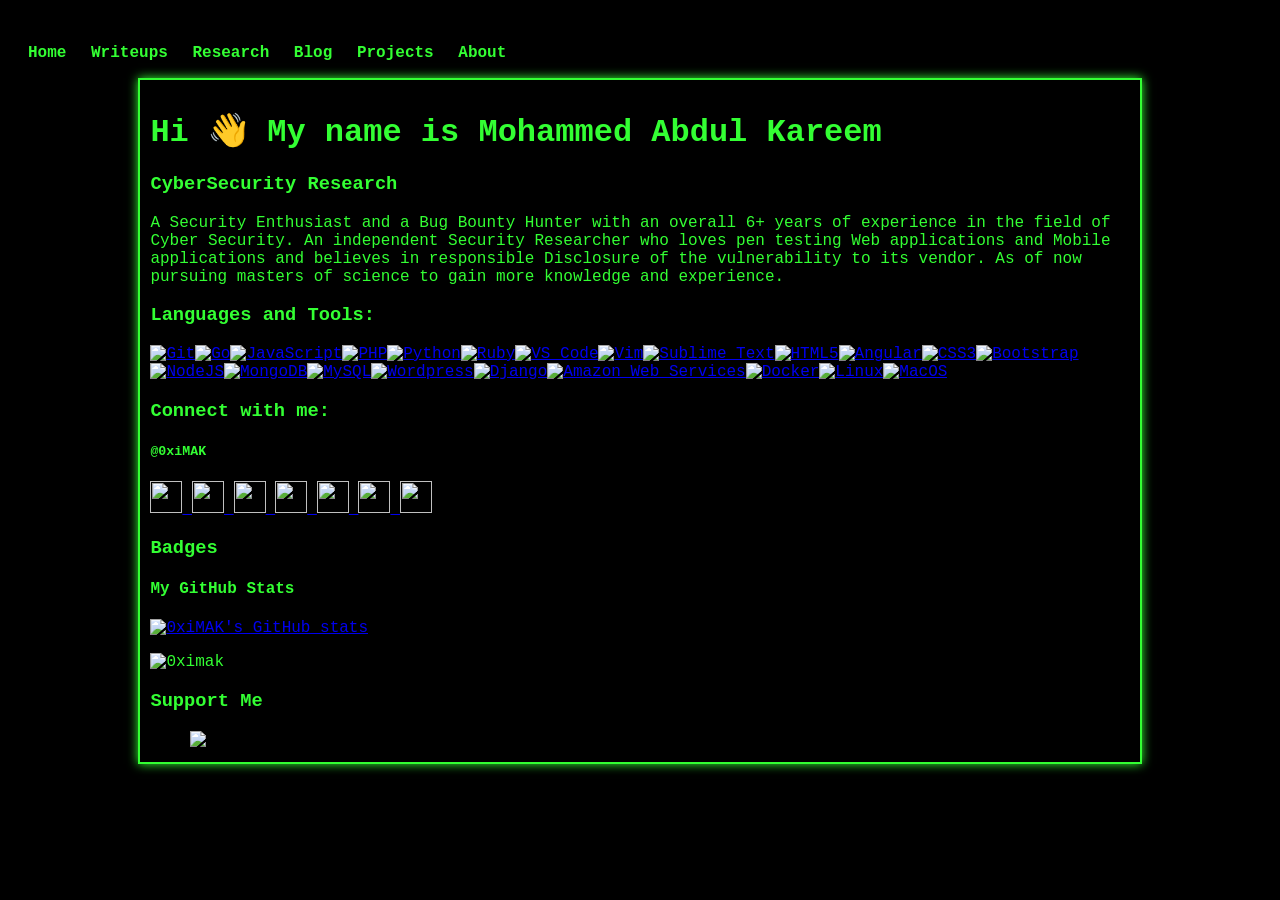
==== about.html @ 9bafa12a "Add files via upload" ====
<!DOCTYPE html>
<html lang="en">
<head>
    <meta charset="UTF-8">
    <meta name="viewport" content="width=device-width, initial-scale=1.0">
    <title>About</title>
    <link rel="stylesheet" href="styles.css">
</head>
<body>
    <nav>
        <ul>
            <li><a href="index.html">Home</a></li>
            <li><a href="writeups.html">Writeups</a></li>
            <li><a href="research.html">Research</a></li>
            <li><a href="blog.html">Blog</a></li>
            <li><a href="projects.html">Projects</a></li>
            <li><a href="about.html">About</a></li>
        </ul>
    </nav>

    <div id="terminal">
        <h1 class="green-text">Hi 👋 My name is Mohammed Abdul Kareem</h1>
<h3 class="green-text">CyberSecurity Research</h3>
        <p class="green-text">A Security Enthusiast and a Bug Bounty Hunter with an overall 6+ years of experience in the field of Cyber Security. An independent Security Researcher who loves pen testing Web applications and Mobile applications and believes in responsible Disclosure of the vulnerability to its vendor. As of now pursuing masters of science to gain more knowledge and experience.</p>


<h3 class="green-text">Languages and Tools:</h3>

<p align="left">
<a href="https://git-scm.com/" target="_blank" rel="noreferrer"><img src="https://raw.githubusercontent.com/danielcranney/readme-generator/main/public/icons/skills/git-colored.svg" width="36" height="36" alt="Git" /></a><a href="https://go.dev/doc/" target="_blank" rel="noreferrer"><img src="https://raw.githubusercontent.com/danielcranney/readme-generator/main/public/icons/skills/go-colored.svg" width="36" height="36" alt="Go" /></a><a href="https://developer.mozilla.org/en-US/docs/Web/JavaScript" target="_blank" rel="noreferrer"><img src="https://raw.githubusercontent.com/danielcranney/readme-generator/main/public/icons/skills/javascript-colored.svg" width="36" height="36" alt="JavaScript" /></a><a href="https://www.php.net/" target="_blank" rel="noreferrer"><img src="https://raw.githubusercontent.com/danielcranney/readme-generator/main/public/icons/skills/php-colored.svg" width="36" height="36" alt="PHP" /></a><a href="https://www.python.org/" target="_blank" rel="noreferrer"><img src="https://raw.githubusercontent.com/danielcranney/readme-generator/main/public/icons/skills/python-colored.svg" width="36" height="36" alt="Python" /></a><a href="https://www.ruby-lang.org/en/" target="_blank" rel="noreferrer"><img src="https://raw.githubusercontent.com/danielcranney/readme-generator/main/public/icons/skills/ruby-colored.svg" width="36" height="36" alt="Ruby" /></a><a href="https://code.visualstudio.com/" target="_blank" rel="noreferrer"><img src="https://raw.githubusercontent.com/danielcranney/readme-generator/main/public/icons/skills/visualstudiocode.svg" width="36" height="36" alt="VS Code" /></a><a href="https://www.vim.org/" target="_blank" rel="noreferrer"><img src="https://raw.githubusercontent.com/danielcranney/readme-generator/main/public/icons/skills/vim.svg" width="36" height="36" alt="Vim" /></a><a href="https://www.sublimetext.com/index2" target="_blank" rel="noreferrer"><img src="https://raw.githubusercontent.com/danielcranney/readme-generator/main/public/icons/skills/sublimetext.svg" width="36" height="36" alt="Sublime Text" /></a><a href="https://developer.mozilla.org/en-US/docs/Glossary/HTML5" target="_blank" rel="noreferrer"><img src="https://raw.githubusercontent.com/danielcranney/readme-generator/main/public/icons/skills/html5-colored.svg" width="36" height="36" alt="HTML5" /></a><a href="https://angular.io/" target="_blank" rel="noreferrer"><img src="https://raw.githubusercontent.com/danielcranney/readme-generator/main/public/icons/skills/angularjs-colored.svg" width="36" height="36" alt="Angular" /></a><a href="https://www.w3.org/TR/CSS/#css" target="_blank" rel="noreferrer"><img src="https://raw.githubusercontent.com/danielcranney/readme-generator/main/public/icons/skills/css3-colored.svg" width="36" height="36" alt="CSS3" /></a><a href="https://getbootstrap.com/" target="_blank" rel="noreferrer"><img src="https://raw.githubusercontent.com/danielcranney/readme-generator/main/public/icons/skills/bootstrap-colored.svg" width="36" height="36" alt="Bootstrap" /></a><a href="https://nodejs.org/en/" target="_blank" rel="noreferrer"><img src="https://raw.githubusercontent.com/danielcranney/readme-generator/main/public/icons/skills/nodejs-colored.svg" width="36" height="36" alt="NodeJS" /></a><a href="https://www.mongodb.com/" target="_blank" rel="noreferrer"><img src="https://raw.githubusercontent.com/danielcranney/readme-generator/main/public/icons/skills/mongodb-colored.svg" width="36" height="36" alt="MongoDB" /></a><a href="https://www.mysql.com/" target="_blank" rel="noreferrer"><img src="https://raw.githubusercontent.com/danielcranney/readme-generator/main/public/icons/skills/mysql-colored.svg" width="36" height="36" alt="MySQL" /></a><a href="https://wordpress.com" target="_blank" rel="noreferrer"><img src="https://raw.githubusercontent.com/danielcranney/readme-generator/main/public/icons/skills/wordpress-colored.svg" width="36" height="36" alt="Wordpress" /></a><a href="https://www.djangoproject.com/" target="_blank" rel="noreferrer"><img src="https://raw.githubusercontent.com/danielcranney/readme-generator/main/public/icons/skills/django-colored.svg" width="36" height="36" alt="Django" /></a><a href="https://aws.amazon.com" target="_blank" rel="noreferrer"><img src="https://raw.githubusercontent.com/danielcranney/readme-generator/main/public/icons/skills/aws-colored.svg" width="36" height="36" alt="Amazon Web Services" /></a><a href="https://www.docker.com/" target="_blank" rel="noreferrer"><img src="https://raw.githubusercontent.com/danielcranney/readme-generator/main/public/icons/skills/docker-colored.svg" width="36" height="36" alt="Docker" /></a><a href="https://www.linux.org" target="_blank" rel="noreferrer"><img src="https://raw.githubusercontent.com/danielcranney/readme-generator/main/public/icons/skills/linux-colored.svg" width="36" height="36" alt="Linux" /></a><a href="https://apple.com" target="_blank" rel="noreferrer"><img src="https://raw.githubusercontent.com/danielcranney/readme-generator/main/public/icons/skills/macos-colored.svg" width="36" height="36" alt="MacOS" /></a>
</p>

<h3 class="green-text">Connect with me:</h3>
<h5 class="green-text">@0xiMAK</h5>

<p align="left"> <a href="https://www.facebook.com/0xiMAK" target="_blank" rel="noreferrer"> <picture> <source media="(prefers-color-scheme: dark)" srcset="https://raw.githubusercontent.com/danielcranney/readme-generator/main/public/icons/socials/facebook-dark.svg" /> <source media="(prefers-color-scheme: light)" srcset="https://raw.githubusercontent.com/danielcranney/readme-generator/main/public/icons/socials/facebook.svg" /> <img src="https://raw.githubusercontent.com/danielcranney/readme-generator/main/public/icons/socials/facebook.svg" width="32" height="32" /> </picture> </a> <a href="https://www.github.com/0xiMAK" target="_blank" rel="noreferrer"> <picture> <source media="(prefers-color-scheme: dark)" srcset="https://raw.githubusercontent.com/danielcranney/readme-generator/main/public/icons/socials/github-dark.svg" /> <source media="(prefers-color-scheme: light)" srcset="https://raw.githubusercontent.com/danielcranney/readme-generator/main/public/icons/socials/github.svg" /> <img src="https://raw.githubusercontent.com/danielcranney/readme-generator/main/public/icons/socials/github.svg" width="32" height="32" /> </picture> </a> <a href="http://www.instagram.com/0xiMAK" target="_blank" rel="noreferrer"> <picture> <source media="(prefers-color-scheme: dark)" srcset="https://raw.githubusercontent.com/danielcranney/readme-generator/main/public/icons/socials/instagram-dark.svg" /> <source media="(prefers-color-scheme: light)" srcset="https://raw.githubusercontent.com/danielcranney/readme-generator/main/public/icons/socials/instagram.svg" /> <img src="https://raw.githubusercontent.com/danielcranney/readme-generator/main/public/icons/socials/instagram.svg" width="32" height="32" /> </picture> </a> <a href="https://www.linkedin.com/in/mohammedabdulkareem247" target="_blank" rel="noreferrer"> <picture> <source media="(prefers-color-scheme: dark)" srcset="https://raw.githubusercontent.com/danielcranney/readme-generator/main/public/icons/socials/linkedin-dark.svg" /> <source media="(prefers-color-scheme: light)" srcset="https://raw.githubusercontent.com/danielcranney/readme-generator/main/public/icons/socials/linkedin.svg" /> <img src="https://raw.githubusercontent.com/danielcranney/readme-generator/main/public/icons/socials/linkedin.svg" width="32" height="32" /> </picture> </a> <a href="https://www.x.com/0xiMAK" target="_blank" rel="noreferrer"> <picture> <source media="(prefers-color-scheme: dark)" srcset="https://raw.githubusercontent.com/danielcranney/readme-generator/main/public/icons/socials/twitter-dark.svg" /> <source media="(prefers-color-scheme: light)" srcset="https://raw.githubusercontent.com/danielcranney/readme-generator/main/public/icons/socials/twitter.svg" /> <img src="https://raw.githubusercontent.com/danielcranney/readme-generator/main/public/icons/socials/twitter.svg" width="32" height="32" /> </picture> </a> <a href="https://www.youtube.com/@0xiMAK" target="_blank" rel="noreferrer"> <picture> <source media="(prefers-color-scheme: dark)" srcset="https://raw.githubusercontent.com/danielcranney/readme-generator/main/public/icons/socials/youtube-dark.svg" /> <source media="(prefers-color-scheme: light)" srcset="https://raw.githubusercontent.com/danielcranney/readme-generator/main/public/icons/socials/youtube.svg" /> <img src="https://raw.githubusercontent.com/danielcranney/readme-generator/main/public/icons/socials/youtube.svg" width="32" height="32" /> </picture> </a> <a href="https://www.threads.net/@0xiMAK" target="_blank" rel="noreferrer"> <picture> <source media="(prefers-color-scheme: dark)" srcset="https://raw.githubusercontent.com/danielcranney/readme-generator/main/public/icons/socials/threads-dark.svg" /> <source media="(prefers-color-scheme: light)" srcset="https://raw.githubusercontent.com/danielcranney/readme-generator/main/public/icons/socials/threads.svg" /> <img src="https://raw.githubusercontent.com/danielcranney/readme-generator/main/public/icons/socials/threads.svg" width="32" height="32" /> </picture> </a></p>

<h3 class="green-text">Badges</h3>

<h4 class="green-text">My GitHub Stats</h4>

<a href="http://www.github.com/0xiMAK"><img src="https://github-readme-stats.vercel.app/api?username=0xiMAK&show_icons=true&hide=&count_private=true&title_color=84cc16&text_color=ffffff&icon_color=0891b2&bg_color=22272e&hide_border=true&show_icons=true" alt="0xiMAK's GitHub stats" /></a>

<p align="left"> <img src="https://komarev.com/ghpvc/?username=0ximak&label=Profile%20views&color=0e75b6&style=flat" alt="0ximak" /> </p>

<h3 class="green-text">Support Me</h3>

<ul style="list-style-type: none; margin: 0;">

<li style="display: inline-block; margin-right: 0.25rem;"><a href="https://www.buymeacoffee.com/0xiMAK"><img src="https://cdn.buymeacoffee.com/buttons/v2/default-yellow.png" width="150"/></a></li>

</ul>

    </div>
    
</body>
</html>
---- styles.css ----
body {
    background-color: black;
    color: #33ff33;
    font-family: 'Courier New', monospace;
    padding: 20px;
}

nav ul {
    list-style: none;
    padding: 0;
}

nav ul li {
    display: inline;
    margin-right: 15px;
}

nav ul li a {
    color: #33ff33;
    text-decoration: none;
    font-weight: bold;
}

#terminal {
    width: 80%;
    margin: auto;
    border: 2px solid #33ff33;
    padding: 10px;
    min-height: 200px;
    box-shadow: 0 0 10px #33ff33;
}

.green-text {
    color: #33ff33;
}

.toc-section {
    margin: 20px 0;
}

.toc-btn {
    background-color: #333;
    color: #33ff33;
    border: none;
    padding: 10px;
    width: 100%;
    text-align: left;
    cursor: pointer;
    font-size: 1.2em;
}

.toc-btn:hover {
    text-decoration: underline;
}

.toc-content {
    display: none;
    margin-top: 10px;
}

.toc-content ul {
    list-style: none;
    padding: 0;
}

.toc-content li {
    margin: 5px 0;
}

.toc-content a {
    color: #33ff33;
    text-decoration: none;
}

.toc-content a:hover {
    text-shadow: 0 0 5px #33ff33;
}
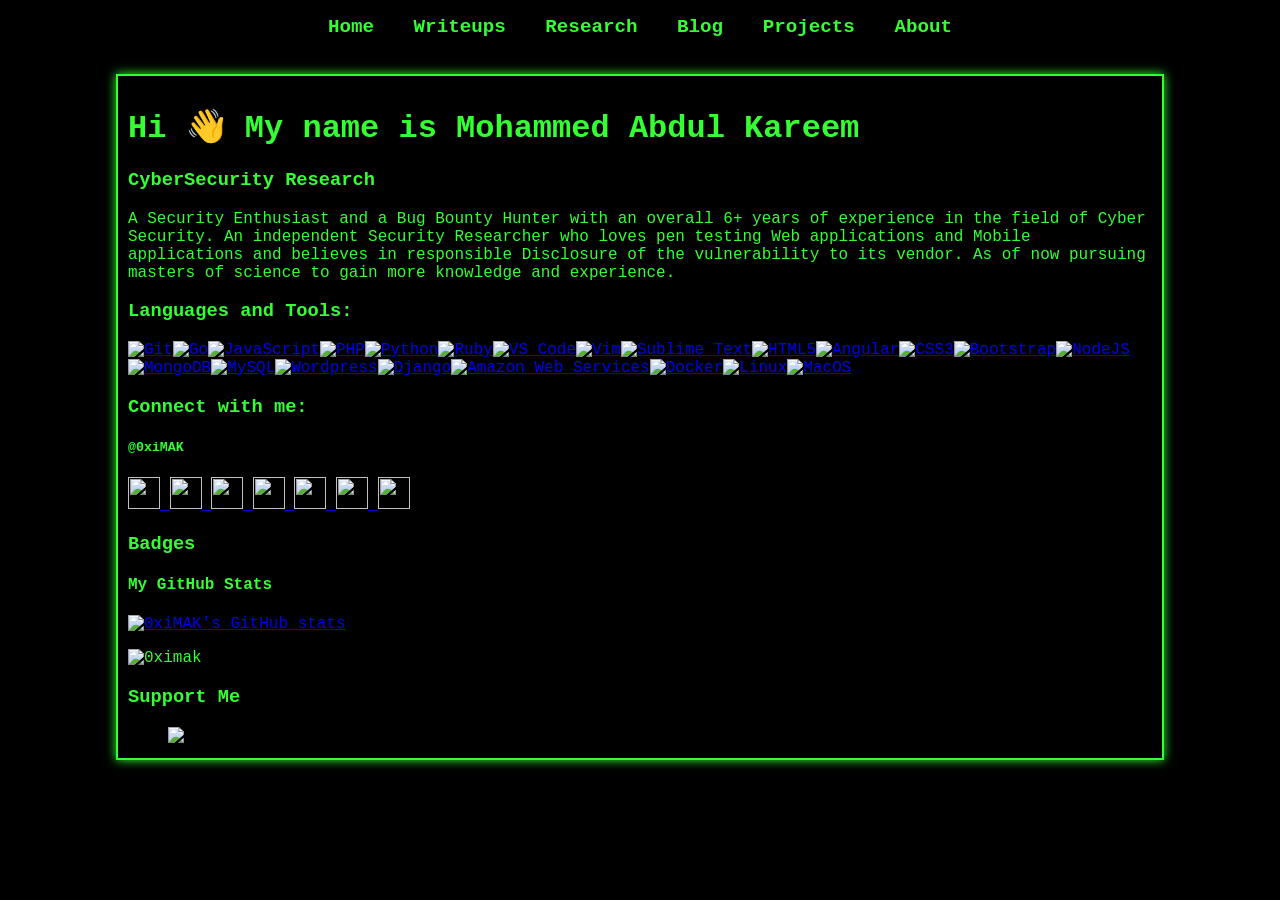
==== commit f67738f4: "Update about.html" ====
--- a/about.html
+++ b/about.html
@@ -5,15 +5,16 @@
     <meta name="viewport" content="width=device-width, initial-scale=1.0">
     <title>About</title>
     <link rel="stylesheet" href="styles.css">
+    <script src="script.js"></script>
 </head>
 <body>
     <nav>
         <ul>
             <li><a href="index.html">Home</a></li>
-            <li><a href="writeups.html">Writeups</a></li>
-            <li><a href="research.html">Research</a></li>
-            <li><a href="blog.html">Blog</a></li>
-            <li><a href="projects.html">Projects</a></li>
+            <li><a href="writeups/writeups.html">Writeups</a></li>
+            <li><a href="research/research.html">Research</a></li>
+            <li><a href="blogs/blog.html">Blog</a></li>
+            <li><a href="projects/projects.html">Projects</a></li>
             <li><a href="about.html">About</a></li>
         </ul>
     </nav>
@@ -54,4 +55,4 @@
     </div>
     
 </body>
-</html>+</html>
--- a/styles.css
+++ b/styles.css
@@ -1,26 +1,73 @@
+/* General Page Styling */
+@keyframes matrixRain {
+    from {
+        transform: translateY(-100%);
+        opacity: 1;
+    }
+    to {
+        transform: translateY(100%);
+        opacity: 0;
+    }
+}
+
 body {
     background-color: black;
     color: #33ff33;
     font-family: 'Courier New', monospace;
-    padding: 20px;
+    padding: 0;
+    margin: 0;
+    overflow: hidden;
+    position: relative;
+}
+
+/* Matrix-style falling code background (covers full screen) */
+.matrix-background {
+    position: fixed;
+    top: 0;
+    left: 0;
+    width: 100%;
+    height: 100%;
+    z-index: -10; /* Keeps it behind all content */
+    overflow: hidden;
+    pointer-events: none;
+}
+
+.matrix-text {
+    position: absolute;
+    font-size: 16px;
+    color: #33ff33;
+    text-shadow: 0 0 5px #33ff33;
+    opacity: 0;
+    animation: matrixRain linear infinite;
+}
+
+/* Navigation Bar */
+nav {
+    text-align: center;
+    margin-bottom: 20px;
+    position: relative;
+    z-index: 10; /* Keeps it above the animation */
 }
 
 nav ul {
     list-style: none;
     padding: 0;
+    display: inline-block;
 }
 
 nav ul li {
     display: inline;
-    margin-right: 15px;
+    margin: 0 15px;
 }
 
 nav ul li a {
     color: #33ff33;
     text-decoration: none;
     font-weight: bold;
+    font-size: 1.2em;
 }
 
+/* Page Container */
 #terminal {
     width: 80%;
     margin: auto;
@@ -28,16 +75,28 @@
     padding: 10px;
     min-height: 200px;
     box-shadow: 0 0 10px #33ff33;
+    text-align: left;
+    position: relative;
+    z-index: 10; /* Keeps it above the falling text */
+    background-color: rgba(0, 0, 0, 0.85); /* Slight transparency */
+}
+
+/* Headings */
+h1, h2, h3 {
+    color: #33ff33;
 }
 
 .green-text {
     color: #33ff33;
 }
 
+/* TOC Section */
 .toc-section {
     margin: 20px 0;
+    text-align: left;
 }
 
+/* TOC Button */
 .toc-btn {
     background-color: #333;
     color: #33ff33;
@@ -53,6 +112,7 @@
     text-decoration: underline;
 }
 
+/* TOC Content */
 .toc-content {
     display: none;
     margin-top: 10px;
@@ -74,4 +134,15 @@
 
 .toc-content a:hover {
     text-shadow: 0 0 5px #33ff33;
-}+}
+
+/* Footer */
+footer {
+    text-align: center;
+    padding: 10px;
+    margin-top: 20px;
+    border-top: 1px solid #33ff33;
+    color: #33ff33;
+    position: relative;
+    z-index: 10;
+}
